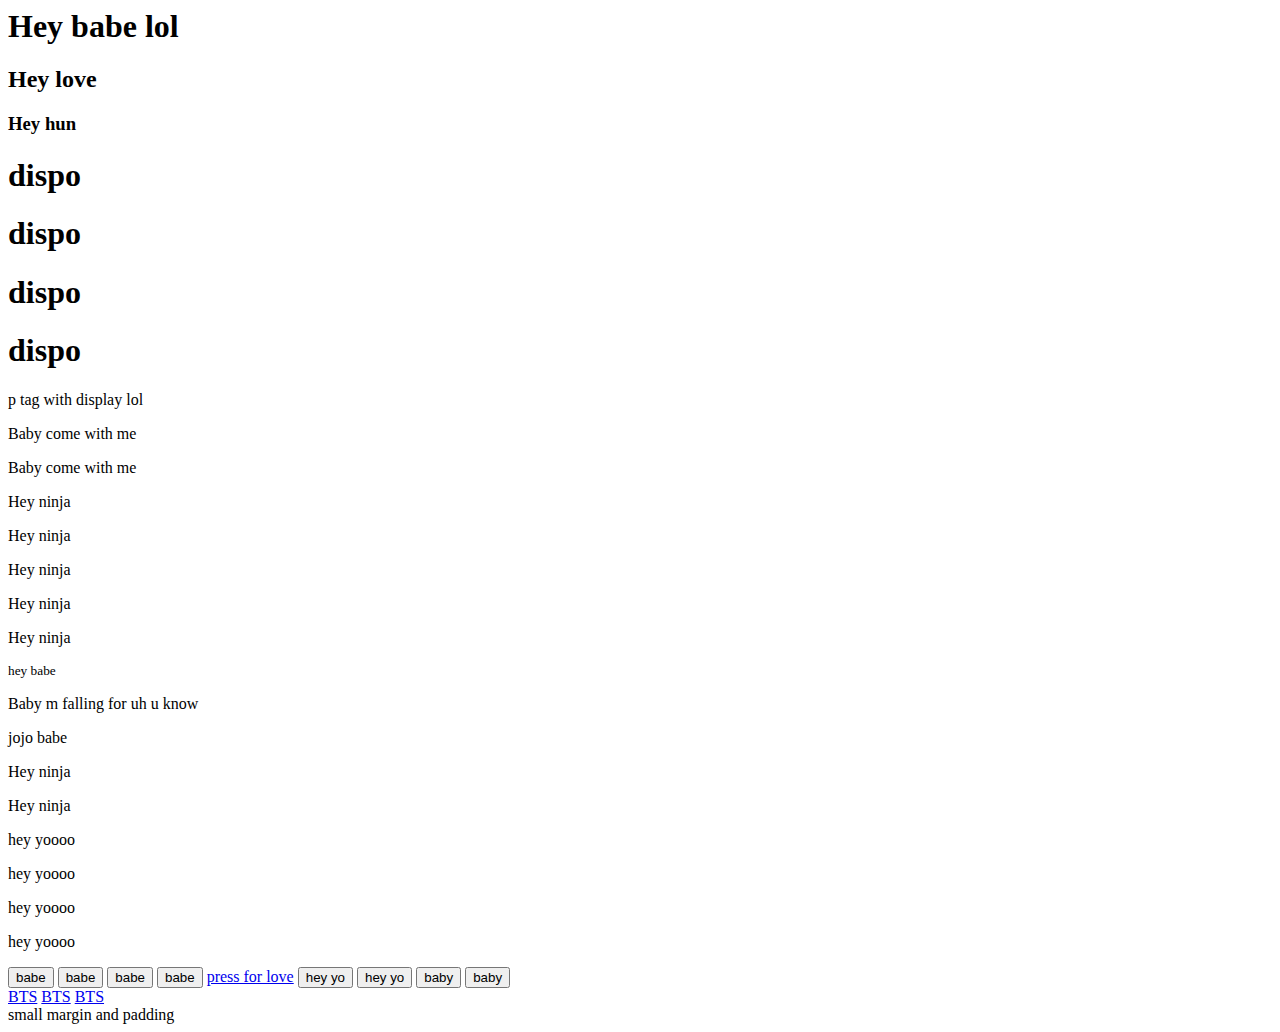
==== Projects/Boot/index.html @ 3c3aaa9d "vid 5" ====
<html lang="en">
<head>
    <meta charset="UTF-8">
    <meta http-equiv="X-UA-Compatible" content="IE=edge">
    <meta name="viewport" content="width=device-width, initial-scale=1.0">
    <link href="https://cdn.jsdelivr.net/npm/bootstrap@5.2.0-beta1/dist/css/bootstrap.min.css" rel="stylesheet" integrity="sha384-0evHe/X+R7YkIZDRvuzKMRqM+OrBnVFBL6DOitfPri4tjfHxaWutUpFmBp4vmVor" crossorigin="anonymous">
    <title>Document</title>
</head>
<body>
    <h1>Hey babe lol</h1>
    <h2>Hey love</h2>
    <h3 class="h6">Hey hun</h3>


    <!-- display headings-->
   <h1 class = "display-1">dispo</h1>
   <h1 class = "display-2">dispo</h1>
   <h1 class = "display-3">dispo</h1>
   <h1 class = "display-4">dispo</h1>

 <p class = "display-3">p tag with display lol</p>

 <!-- lead text and alignment-->

 <p>Baby come with me</p>
 <p class="lead">Baby come with me </p>
 <p class="lead text-center">Hey ninja</p>
 <p class="lead text-end">Hey ninja</p>

 <!-- -->
 <p class="text-decoration-underline">Hey ninja</p>
 <p class="text-decoration-line-through">Hey ninja</p>
 <p class="lead text-end">Hey ninja</p>
 <small>hey babe</small>



 <!--Text colors-->
 <p class="text-primary">Baby m falling for uh u know</p>
 <p class="text-info">jojo babe</p>
 <p class="text-warning">Hey ninja</p>
 <p class="text-danger">Hey ninja</p>
 
  <p class="text-white bg-primary">hey yoooo</p> 
  <p class="text-white bg-danger">hey yoooo</p> 
  <p class="text-white bg-warning">hey yoooo</p> 
  <p class="text-light bg-danger">hey yoooo</p> 


   <!-- Buttons -->

 <button class ="btn btn-primary">babe</button>
 <button class ="btn btn-secondary">babe</button>
 <button class ="btn btn-danger">babe</button>
 <button class ="btn btn-primary">babe</button>


 <!--Links as buttons-->
 <a href ="#" class = "btn btn-success">press for love</a>

<!--button sizes-->
<button class = "btn btn-lg btn-danger">hey yo</button>
<button class = "btn btn-sm btn-warning">hey yo</button>

<!--Outlined style-->
<button class = "btn btn-outline-primary">baby</button>
<button class = "btn btn-outline-secondary">baby</button>
<!--button group-->
  <div class = "btn-group">
 <a href = "#" class = "btn btn-lg">BTS</a>
 <a href = "#" class = "btn btn-success">BTS</a>
 <a href = "#" class = "btn btn-danger">BTS</a>

  </div>

  <!--Margin and padding-->
  <div class = "bg-primary m-2 p-2">small margin and padding</div>






  





























































<script src="https://cdn.jsdelivr.net/npm/bootstrap@5.2.0-beta1/dist/js/bootstrap.bundle.min.js" integrity="sha384-pprn3073KE6tl6bjs2QrFaJGz5/SUsLqktiwsUTF55Jfv3qYSDhgCecCxMW52nD2" crossorigin="anonymous"></script>
</body>
</html>
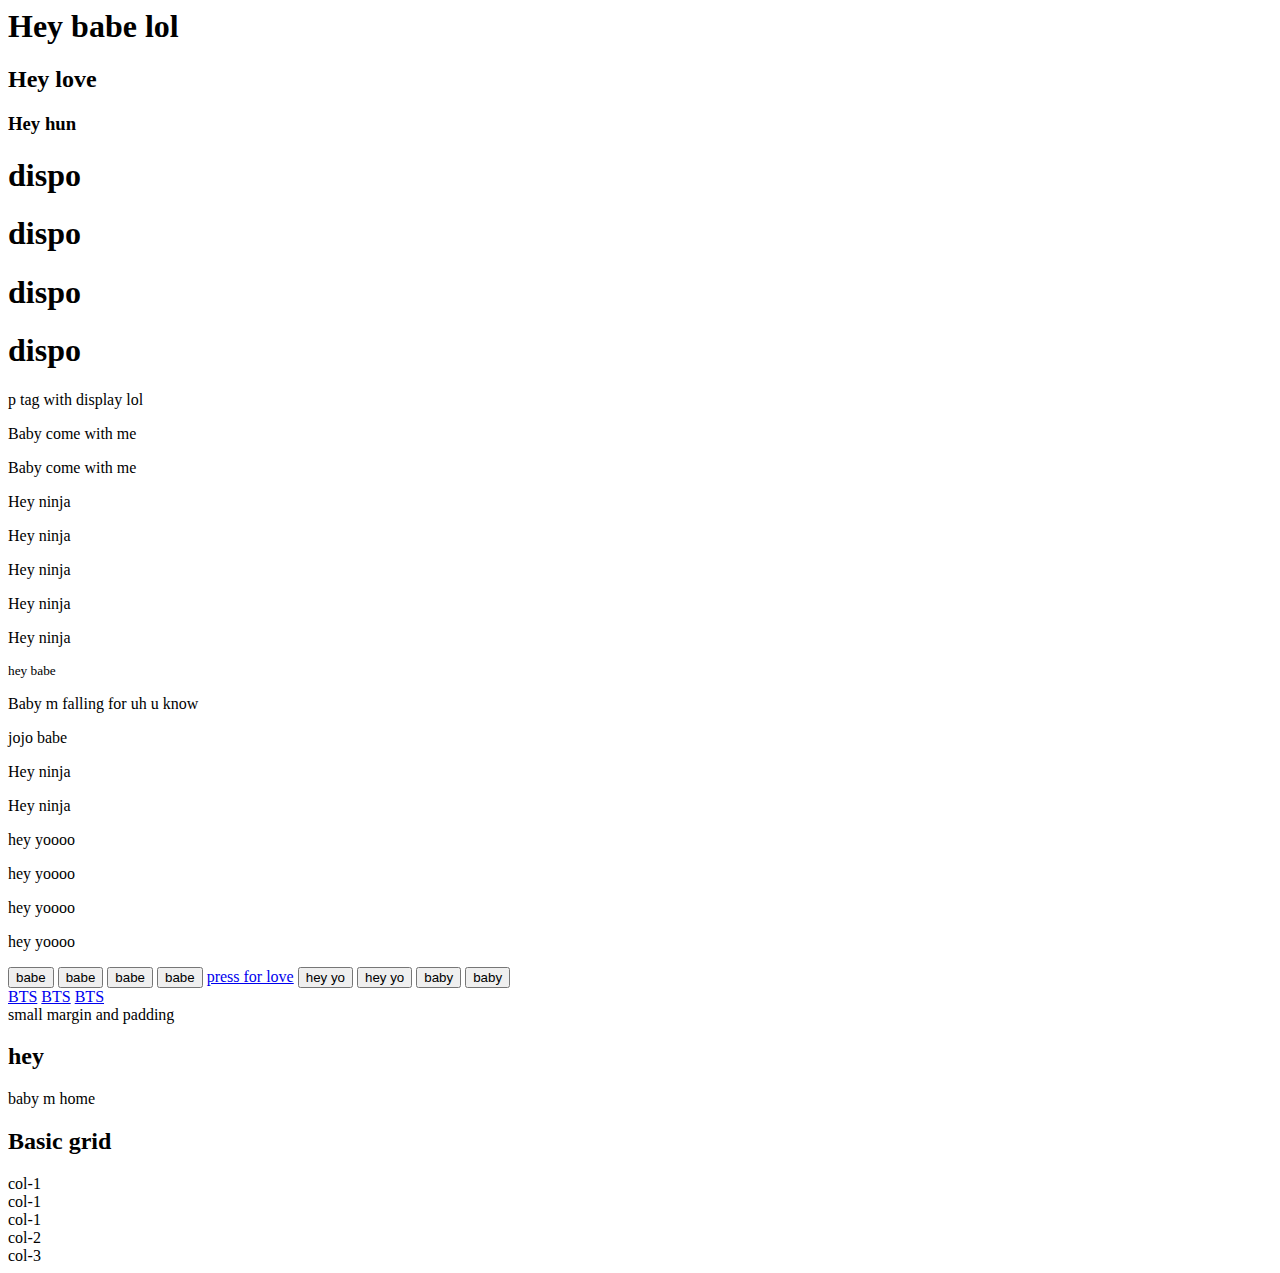
==== commit 701886e7: "commit" ====
--- a/Projects/Boot/index.html
+++ b/Projects/Boot/index.html
@@ -1,11 +1,14 @@
 <html lang="en">
+
 <head>
     <meta charset="UTF-8">
     <meta http-equiv="X-UA-Compatible" content="IE=edge">
     <meta name="viewport" content="width=device-width, initial-scale=1.0">
-    <link href="https://cdn.jsdelivr.net/npm/bootstrap@5.2.0-beta1/dist/css/bootstrap.min.css" rel="stylesheet" integrity="sha384-0evHe/X+R7YkIZDRvuzKMRqM+OrBnVFBL6DOitfPri4tjfHxaWutUpFmBp4vmVor" crossorigin="anonymous">
+    <link href="https://cdn.jsdelivr.net/npm/bootstrap@5.2.0-beta1/dist/css/bootstrap.min.css" rel="stylesheet"
+        integrity="sha384-0evHe/X+R7YkIZDRvuzKMRqM+OrBnVFBL6DOitfPri4tjfHxaWutUpFmBp4vmVor" crossorigin="anonymous">
     <title>Document</title>
 </head>
+
 <body>
     <h1>Hey babe lol</h1>
     <h2>Hey love</h2>
@@ -13,75 +16,108 @@
 
 
     <!-- display headings-->
-   <h1 class = "display-1">dispo</h1>
-   <h1 class = "display-2">dispo</h1>
-   <h1 class = "display-3">dispo</h1>
-   <h1 class = "display-4">dispo</h1>
+    <h1 class="display-1">dispo</h1>
+    <h1 class="display-2">dispo</h1>
+    <h1 class="display-3">dispo</h1>
+    <h1 class="display-4">dispo</h1>
 
- <p class = "display-3">p tag with display lol</p>
+    <p class="display-3">p tag with display lol</p>
 
- <!-- lead text and alignment-->
+    <!-- lead text and alignment-->
 
- <p>Baby come with me</p>
- <p class="lead">Baby come with me </p>
- <p class="lead text-center">Hey ninja</p>
- <p class="lead text-end">Hey ninja</p>
+    <p>Baby come with me</p>
+    <p class="lead">Baby come with me </p>
+    <p class="lead text-center">Hey ninja</p>
+    <p class="lead text-end">Hey ninja</p>
 
- <!-- -->
- <p class="text-decoration-underline">Hey ninja</p>
- <p class="text-decoration-line-through">Hey ninja</p>
- <p class="lead text-end">Hey ninja</p>
- <small>hey babe</small>
+    <!-- -->
+    <p class="text-decoration-underline">Hey ninja</p>
+    <p class="text-decoration-line-through">Hey ninja</p>
+    <p class="lead text-end">Hey ninja</p>
+    <small>hey babe</small>
 
 
 
- <!--Text colors-->
- <p class="text-primary">Baby m falling for uh u know</p>
- <p class="text-info">jojo babe</p>
- <p class="text-warning">Hey ninja</p>
- <p class="text-danger">Hey ninja</p>
- 
-  <p class="text-white bg-primary">hey yoooo</p> 
-  <p class="text-white bg-danger">hey yoooo</p> 
-  <p class="text-white bg-warning">hey yoooo</p> 
-  <p class="text-light bg-danger">hey yoooo</p> 
+    <!--Text colors-->
+    <p class="text-primary">Baby m falling for uh u know</p>
+    <p class="text-info">jojo babe</p>
+    <p class="text-warning">Hey ninja</p>
+    <p class="text-danger">Hey ninja</p>
+
+    <p class="text-white bg-primary">hey yoooo</p>
+    <p class="text-white bg-danger">hey yoooo</p>
+    <p class="text-white bg-warning">hey yoooo</p>
+    <p class="text-light bg-danger">hey yoooo</p>
 
 
-   <!-- Buttons -->
+    <!-- Buttons -->
 
- <button class ="btn btn-primary">babe</button>
- <button class ="btn btn-secondary">babe</button>
- <button class ="btn btn-danger">babe</button>
- <button class ="btn btn-primary">babe</button>
+    <button class="btn btn-primary">babe</button>
+    <button class="btn btn-secondary">babe</button>
+    <button class="btn btn-danger">babe</button>
+    <button class="btn btn-primary">babe</button>
 
 
- <!--Links as buttons-->
- <a href ="#" class = "btn btn-success">press for love</a>
+    <!--Links as buttons-->
+    <a href="#" class="btn btn-success">press for love</a>
 
-<!--button sizes-->
-<button class = "btn btn-lg btn-danger">hey yo</button>
-<button class = "btn btn-sm btn-warning">hey yo</button>
+    <!--button sizes-->
+    <button class="btn btn-lg btn-danger">hey yo</button>
+    <button class="btn btn-sm btn-warning">hey yo</button>
 
-<!--Outlined style-->
-<button class = "btn btn-outline-primary">baby</button>
-<button class = "btn btn-outline-secondary">baby</button>
-<!--button group-->
-  <div class = "btn-group">
- <a href = "#" class = "btn btn-lg">BTS</a>
- <a href = "#" class = "btn btn-success">BTS</a>
- <a href = "#" class = "btn btn-danger">BTS</a>
+    <!--Outlined style-->
+    <button class="btn btn-outline-primary">baby</button>
+    <button class="btn btn-outline-secondary">baby</button>
+    <!--button group-->
+    <div class="btn-group">
+        <a href="#" class="btn btn-lg">BTS</a>
+        <a href="#" class="btn btn-success">BTS</a>
+        <a href="#" class="btn btn-danger">BTS</a>
 
-  </div>
+    </div>
 
-  <!--Margin and padding-->
-  <div class = "bg-primary m-2 p-2">small margin and padding</div>
+    <!--Margin and padding-->
+    <div class="bg-primary m-2 p-2">small margin and padding</div>
+    <div class="container my-5">
+        <h2>hey</h2>
+        <p>baby m home</p>
+    </div>
+
+    <!--grid-->
+    <div class="container lg my-5">
+        <h2>Basic grid</h2>
+
+        <div class ="row">
+            <div class="col-5">
+                <div class="p-5 bg-primary text-light">col-1</div>
+            </div>
+            <div class="col-2">
+                <div class="p-5 bg-primary text-light">col-1</div>
+            </div>
+            <div class="col-1">
+                <div class="p-5 bg-primary text-light">col-1</div>
+            </div>
+            <div class = "col-2">
+                <div class="p-5 bg-primary text-light">col-2</div>
+            </div>
+            <div class = "col-1">
+                <div class="p-5 bg-primary text-light">col-3</div>
+            </div>
+        </div>
+
+        <!--nav bar-->
 
 
-
-
-
-
-  
+        <!--intro main-->
+        <section id  ="intro">
+            <div class ="container">
+                <div class = "container-lg">
+                    <div class = "Row justify-content-center">
+                        
+                    </div>
+                </div>
+            </div>
+        </section>
 
 
 
@@ -143,6 +179,16 @@
 
 
 
-<script src="https://cdn.jsdelivr.net/npm/bootstrap@5.2.0-beta1/dist/js/bootstrap.bundle.min.js" integrity="sha384-pprn3073KE6tl6bjs2QrFaJGz5/SUsLqktiwsUTF55Jfv3qYSDhgCecCxMW52nD2" crossorigin="anonymous"></script>
+
+
+
+
+
+
+
+        <script src="https://cdn.jsdelivr.net/npm/bootstrap@5.2.0-beta1/dist/js/bootstrap.bundle.min.js"
+            integrity="sha384-pprn3073KE6tl6bjs2QrFaJGz5/SUsLqktiwsUTF55Jfv3qYSDhgCecCxMW52nD2"
+            crossorigin="anonymous"></script>
 </body>
-</html>
+
+</html>